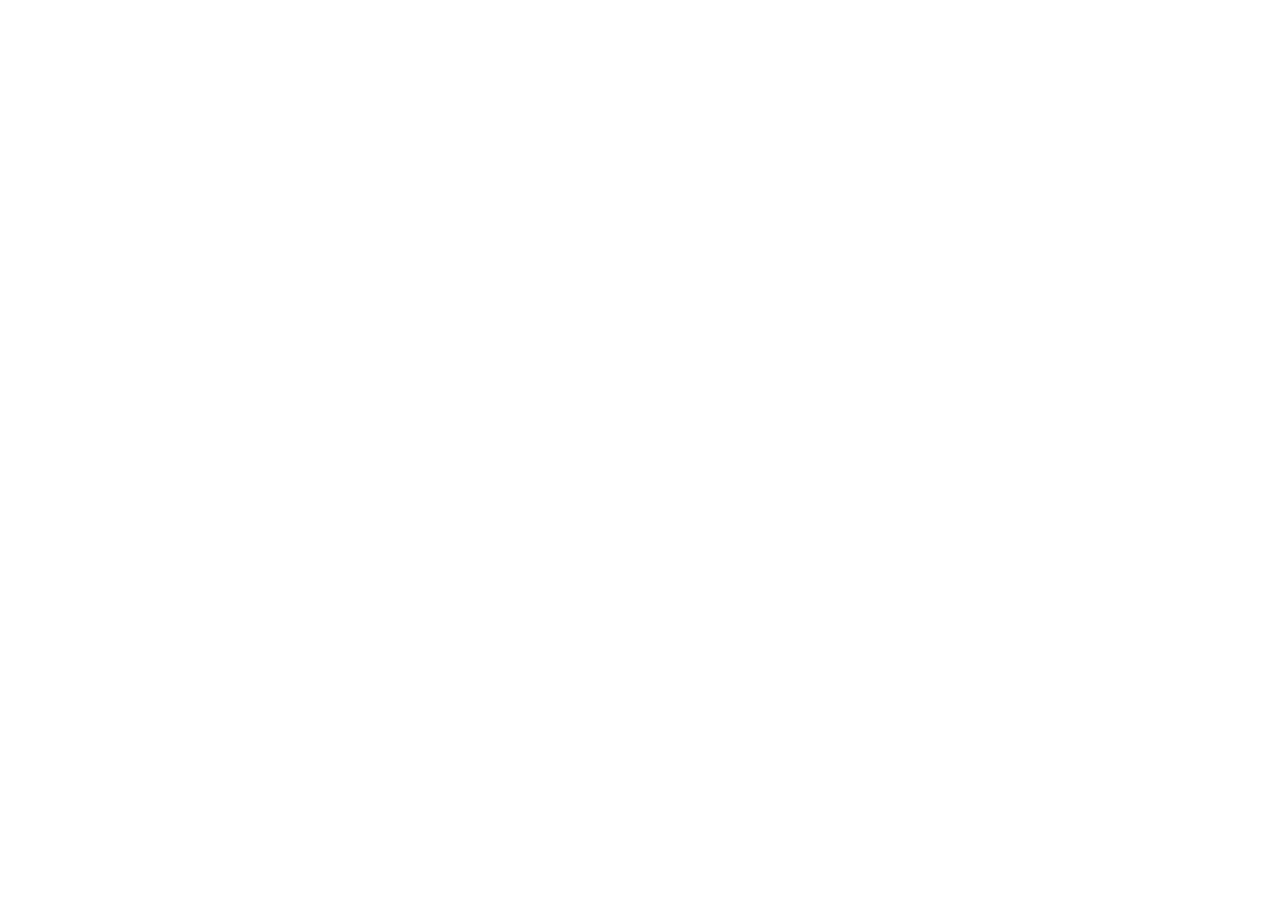
==== index.html @ 31ef3bab "work on homepage" ====
<!doctype html>
<html lang="en-AU">
  <head>
    <meta charset="UTF-8" />
    <meta name="viewport" content="width=device-width, initial-scale=1.0" />
    <title>COMP4020 prototype</title>
    <link rel="stylesheet" href="./styles.css" />
  </head>
  <body>
    <header>
      <h1 class="sr-only">Nikhila's Site</h1>
      <!-- rugs -->
      <img src="/images/room/wavy_tile_rug.png" alt="" aria-hidden="true" style="position: absolute; left: 30vw; top: 31vw; width: 40vw; transform: scaleX(-1);" draggable="false"/>
      <img src="/images/room/rug_and_coffee_table.png" alt="" aria-hidden="true" style="position: absolute; left: 57vw; top: 40vw; width: 27vw;" draggable="false"/>


      <!-- wall hangings -->
      <img src="/images/room/window_books.png" alt="" aria-hidden="true" style="position: absolute; left: 40vw; top: 11vw; width: 60vw;" draggable="false"/>
      

      <!-- midground -->
      <img src="/images/room/back_sofa_plus_lamp_and_marble_coffee_table.png" alt="" aria-hidden="true" style="position: absolute; left: 55vw; top: 16vw; width: 18vw;" draggable="false"/>
      <img src="/images/room/cube.png" alt="" aria-hidden="true" style="position: absolute; left: 73vw; top: 33.5vw; width: 9vw; transform: scaleX(-1);" draggable="false"/>
      <img src="/images/room/eyeball.png" alt="" aria-hidden="true" style="position: absolute; left: 73vw; top: 33.5vw; width: 9vw; transform: scaleX(-1);" draggable="false"/>


      <nav>
        <a href="/">
          <img src="/images/room/apple_ii.png" alt="" aria-hidden="true" style="position: absolute; left: 73.5vw; top: 28vw; width: 8vw;" draggable="false"/>
          <span class="sr-only">Go to </span>
        </a>


      </nav>

      <!-- midground (continued) -->
      <img src="/images/room/door_way.png" alt="" aria-hidden="true" style="position: absolute; left: 14vw; top: 5vw; width: 20vw;" draggable="false"/>
      <img src="/images/room/7_layered_console.png" alt="" aria-hidden="true" style="position: absolute; left: 1vw; top: 34vw; width: 15vw;" draggable="false"/>
      <img src="/images/room/pills.png" alt="" aria-hidden="true" style="position: absolute; left: 20vw; top: 42vw; width: 22vw;" draggable="false"/>
      <img src="/images/room/pink_beanbag.png" alt="" aria-hidden="true" style="position: absolute; left: 0.2vw; top: 42vw; width: 28vw; transform: scaleX(-1);" draggable="false"/>
      
      <!-- foreground -->
      <img src="/images/room/clock.png" alt="" aria-hidden="true" style="position: absolute; left: 45vw; top: -1vw; width: 15vw;" draggable="false"/>

    </header>
  </body>
</html>
---- styles.css ----
body {
  margin: 0;
  padding: 2rem;
  font-family: system-ui, sans-serif;
  line-height: 1.6;
  color: #1a1a1a;
}

main {
  max-width: 40rem;
  margin: 0 auto;
}

a {
  color: #0b5fff;
}

.sr-only {
  position: absolute;
  width: 1px;
  height: 1px;
  padding: 0;
  margin: -1px;
  overflow: hidden;
  /* clip: rect(0, 0, 0, 0); */
  white-space: nowrap;
  border-width: 0;
}
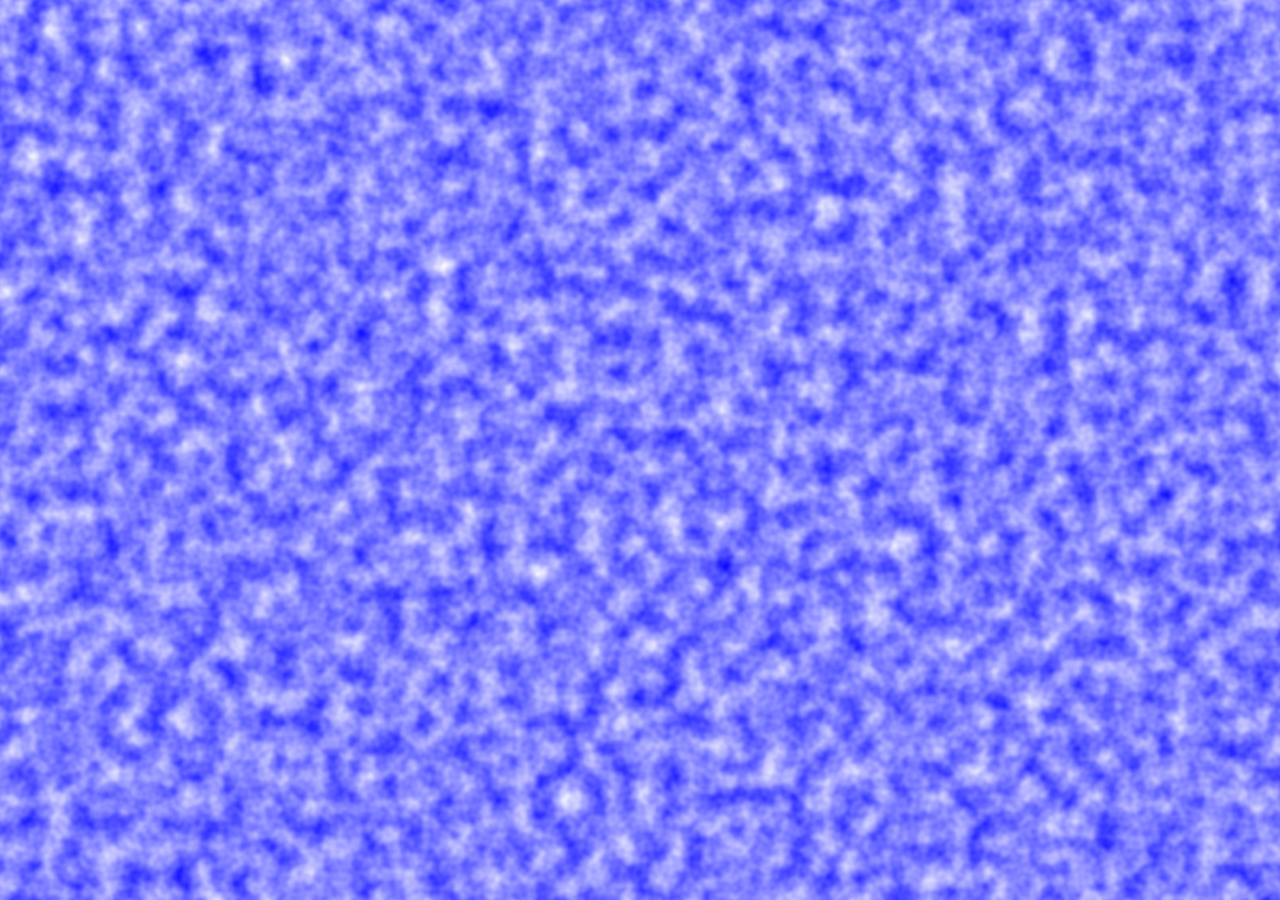
==== commit 5d879bff: "adding about-me page + enhancements to homepage" ====
--- a/index.html
+++ b/index.html
@@ -3,45 +3,47 @@
   <head>
     <meta charset="UTF-8" />
     <meta name="viewport" content="width=device-width, initial-scale=1.0" />
-    <title>COMP4020 prototype</title>
+    <title>Nikhila's Site</title>
     <link rel="stylesheet" href="./styles.css" />
   </head>
-  <body>
+  <body class="noise-background">
     <header>
       <h1 class="sr-only">Nikhila's Site</h1>
-      <!-- rugs -->
-      <img src="/images/room/wavy_tile_rug.png" alt="" aria-hidden="true" style="position: absolute; left: 30vw; top: 31vw; width: 40vw; transform: scaleX(-1);" draggable="false"/>
-      <img src="/images/room/rug_and_coffee_table.png" alt="" aria-hidden="true" style="position: absolute; left: 57vw; top: 40vw; width: 27vw;" draggable="false"/>
+       <nav>
+        <a href="/about-me">
+          <img src="/images/room/apple_ii.png" alt="" aria-hidden="true" style="position: absolute; left: 73.5vw; top: 28vw; width: 8vw; z-index: 2;" draggable="false"/>
+          <span class="sr-only">About Me</span>
+        </a>
+        <a href="/books">
+          <img src="/images/room/window_books.png" alt="" aria-hidden="true" style="position: absolute; left: 40vw; top: 11vw; width: 60vw; z-index: 0;" draggable="false"/>
+          <span class="sr-only">Books</span>
+        </a>
+        <a href="/photos">
+          <img src="/images/room/eyeball.png" alt="" aria-hidden="true" style="position: absolute; left: 83vw; top: 45vw; width: 15vw; transform: rotate(25deg); z-index: 2;" draggable="false"/>
+          <span class="sr-only">Photos</span>
+        </a>
+      </nav>
+    </header>
+    
+    <!-- rugs -->
+    <img src="/images/room/wavy_tile_rug.png" class="no-interact" alt="" aria-hidden="true" style="position: absolute; left: 30vw; top: 31vw; width: 40vw; transform: scaleX(-1); z-index: 0;" draggable="false"/>
+    <img src="/images/room/rug_and_coffee_table.png" class="no-interact" alt="" aria-hidden="true" style="position: absolute; left: 57vw; top: 40vw; width: 27vw; z-index: 0;" draggable="false"/>
 
+    <!-- midground -->
+    <img src="/images/room/back_sofa_plus_lamp_and_marble_coffee_table.png" class="no-interact" alt="" aria-hidden="true" style="position: absolute; left: 55vw; top: 16vw; width: 18vw; z-index: 1;" draggable="false"/>
+    <img src="/images/room/cube.png" class="no-interact" alt="" aria-hidden="true" style="position: absolute; left: 73vw; top: 33.5vw; width: 9vw; transform: scaleX(-1); z-index: 1;" draggable="false"/>
+      
+    <img src="/images/room/virus.png" class="fully-rotate-fast no-interact" alt="" aria-hidden="true" style="position: absolute; left: 80vw; top: 43vw; width: 20vw; transform: rotate(25deg); z-index: 1;" draggable="false"/>
 
-      <!-- wall hangings -->
-      <img src="/images/room/window_books.png" alt="" aria-hidden="true" style="position: absolute; left: 40vw; top: 11vw; width: 60vw;" draggable="false"/>
+    <img src="/images/room/door_way.png" class="no-interact" alt="" aria-hidden="true" style="position: absolute; left: 14vw; top: 5vw; width: 20vw; z-index: 0;" draggable="false"/>
+    <img src="/images/room/lil_guy_1.png" class="swaying-1 no-interact" alt="" aria-hidden="true" style="position: absolute; left: 18vw; top: 5vw; width: 16.5vw; z-index: 2;" draggable="false"/>
+    <img src="/images/room/lil_guy_2.png" class="fully-rotate-slow no-interact" alt="" aria-hidden="true" style="position: absolute; left: 10vw; top: 10vw; width: 4vw; z-index: 2;" draggable="false"/>
+    <img src="/images/room/7_layered_console.png" class="no-interact" alt="" aria-hidden="true" style="position: absolute; left: 1vw; top: 34vw; width: 15vw; z-index: 1;" draggable="false"/>
+    <img src="/images/room/pills.png" class="no-interact" alt="" aria-hidden="true" style="position: absolute; left: 23vw; top: 42vw; width: 22vw; z-index: 1;" draggable="false"/>
+    <img src="/images/room/pink_beanbag.png" class="no-interact" alt="" aria-hidden="true" style="position: absolute; left: 0.2vw; top: 42vw; width: 28vw; transform: scaleX(-1); z-index: 1;" draggable="false"/>
       
-
-      <!-- midground -->
-      <img src="/images/room/back_sofa_plus_lamp_and_marble_coffee_table.png" alt="" aria-hidden="true" style="position: absolute; left: 55vw; top: 16vw; width: 18vw;" draggable="false"/>
-      <img src="/images/room/cube.png" alt="" aria-hidden="true" style="position: absolute; left: 73vw; top: 33.5vw; width: 9vw; transform: scaleX(-1);" draggable="false"/>
-      <img src="/images/room/eyeball.png" alt="" aria-hidden="true" style="position: absolute; left: 73vw; top: 33.5vw; width: 9vw; transform: scaleX(-1);" draggable="false"/>
-
-
-      <nav>
-        <a href="/">
-          <img src="/images/room/apple_ii.png" alt="" aria-hidden="true" style="position: absolute; left: 73.5vw; top: 28vw; width: 8vw;" draggable="false"/>
-          <span class="sr-only">Go to </span>
-        </a>
-
-
-      </nav>
-
-      <!-- midground (continued) -->
-      <img src="/images/room/door_way.png" alt="" aria-hidden="true" style="position: absolute; left: 14vw; top: 5vw; width: 20vw;" draggable="false"/>
-      <img src="/images/room/7_layered_console.png" alt="" aria-hidden="true" style="position: absolute; left: 1vw; top: 34vw; width: 15vw;" draggable="false"/>
-      <img src="/images/room/pills.png" alt="" aria-hidden="true" style="position: absolute; left: 20vw; top: 42vw; width: 22vw;" draggable="false"/>
-      <img src="/images/room/pink_beanbag.png" alt="" aria-hidden="true" style="position: absolute; left: 0.2vw; top: 42vw; width: 28vw; transform: scaleX(-1);" draggable="false"/>
-      
-      <!-- foreground -->
-      <img src="/images/room/clock.png" alt="" aria-hidden="true" style="position: absolute; left: 45vw; top: -1vw; width: 15vw;" draggable="false"/>
-
-    </header>
+    <!-- foreground -->
+    <img src="/images/room/clock.png" class="no-interact" alt="" aria-hidden="true" style="position: absolute; left: 45vw; top: -1vw; width: 15vw; z-index: 3;" draggable="false"/>
+    
   </body>
 </html>
--- a/styles.css
+++ b/styles.css
@@ -7,12 +7,115 @@
 }
 
 main {
-  max-width: 40rem;
-  margin: 0 auto;
+  /* max-width: 40rem; */
+  /* margin: 0 auto; */
 }
 
 a {
   color: #0b5fff;
+}
+
+* {
+  box-sizing: border-box;
+}
+
+#container h1 h2 h3 {
+  margin-top: 0px;
+  margin-bottom: 0px;
+}
+
+/* the "container" is what wraps your entire website */
+/* if you want something (like the header) to be Wider than
+  the other elements, you will need to move that div outside
+  of the container */
+#container {
+  max-width: 1100px;
+  /* this is the width of your layout! */
+  /* if you change the above value, scroll to the bottom
+    and change the media query according to the comment! */
+  margin: 0 auto;
+  /* this centers the entire page */
+  color: white;
+}            
+
+/* the area below is for all links on your page
+    EXCEPT for the navigation */
+#container a {
+  color: #757ade;
+  text-underline-offset: 2px;
+  font-weight: bold;
+  /* if you want to remove the underline
+    you can add a line below here that says:
+    text-decoration:none; */
+}            
+
+#flex {
+  display: flex;
+}
+
+/* this colors BOTH sidebars
+  if you want to style them separately,
+  create styles for #leftSidebar and #rightSidebar */
+aside {
+  width: 250px;
+  padding: 20px;
+  font-size: smaller;
+  /* this makes the sidebar text slightly smaller */
+}
+
+/* this is the color of the main content area,
+  between the sidebars! */
+main {
+  background-color: #a8abde;
+  flex: 1;
+  padding: 20px;
+  order: 2;
+  border-top: 1px dashed white;
+  border-bottom: 1px dashed white;
+}
+
+section {
+  border: 1px dashed white;
+  padding: 20px;
+  border-radius: 10px;
+}
+
+#headerArea {
+  margin-bottom: 20px;
+}
+
+#leftSidebar {
+  border-top: 1px dashed white;
+  border-left: 1px dashed white;
+  border-bottom: 1px dashed white;
+  background-color: #cdabeb;
+  border-top-left-radius: 10px;
+  border-bottom-left-radius: 10px;
+  order: 1;
+}
+
+#rightSidebar {
+  border-top: 1px dashed white;
+  border-right: 1px dashed white;
+  border-bottom: 1px dashed white;
+  background-color: #cdabeb;
+  border-top-right-radius: 10px;
+  border-bottom-right-radius: 10px;
+  order: 3;
+}
+
+.subway-tile-background {
+  background-image: url("/images/backgrounds/pink-static.gif");
+  background-repeat: repeat;
+  background-size: 100px;
+}
+
+.noise-background {
+  background-color: transparent;
+  background-image: url("data:image/svg+xml,%3Csvg  xmlns='http://www.w3.org/2000/svg' viewBox='0 0 600  600'%3E%3Cfilter id='a'%3E%3CfeTurbulence  type='fractalNoise' baseFrequency='.65'  numOctaves='3'  stitchTiles='stitch'/%3E%3CfeColorMatrix  type='matrix' values='0 0 0 0 0  0 0 0 0 0  0 0 0 0 1  0 0 0 1 0'/%3E%3C/filter%3E%3Crect  width='100%25' height='100%25' filter='url(%23a)' /%3E%3C/svg%3E"); 
+  background-repeat: repeat;
+  background-size: 10000px;
+ 
 }
 
 .sr-only {
@@ -26,3 +129,62 @@
   white-space: nowrap;
   border-width: 0;
 }
+
+.no-interact {
+  user-select: none;
+  -drag: none;
+  -moz-user-select: none;
+  -webkit-user-drag: none;
+  -webkit-user-select: none;
+  pointer-events: none;
+  user-select: none;
+}
+
+@keyframes sway-rotation-1 {
+  0% {
+    transform: rotate(60deg);
+  }
+  70% {
+    transform: rotate(-50deg);
+  }
+  100% {
+    transform: rotate(60deg);
+  }
+}
+
+@keyframes full-rotation {
+  0% {
+    transform: rotate(0deg);
+  }
+  100% {
+    transform: rotate(360deg);
+  }
+}
+
+@keyframes up-and-down {
+  0% {
+    transform: rotate(25deg);
+  }
+  70% {
+    transform: rotate(45deg);
+  }
+  100% {
+    transform: rotate(25deg);
+  }
+}
+
+.swaying-1 {
+  animation: sway-rotation-1 4s ease-out infinite;
+}
+
+.fully-rotate-slow {
+  animation: full-rotation 5s linear infinite;
+}
+
+.fully-rotate-fast {
+  animation: full-rotation 3s linear infinite;
+}
+
+.eye_glance {
+  animation: up-and-down 1s ease-in-out infinite 2s;
+}
